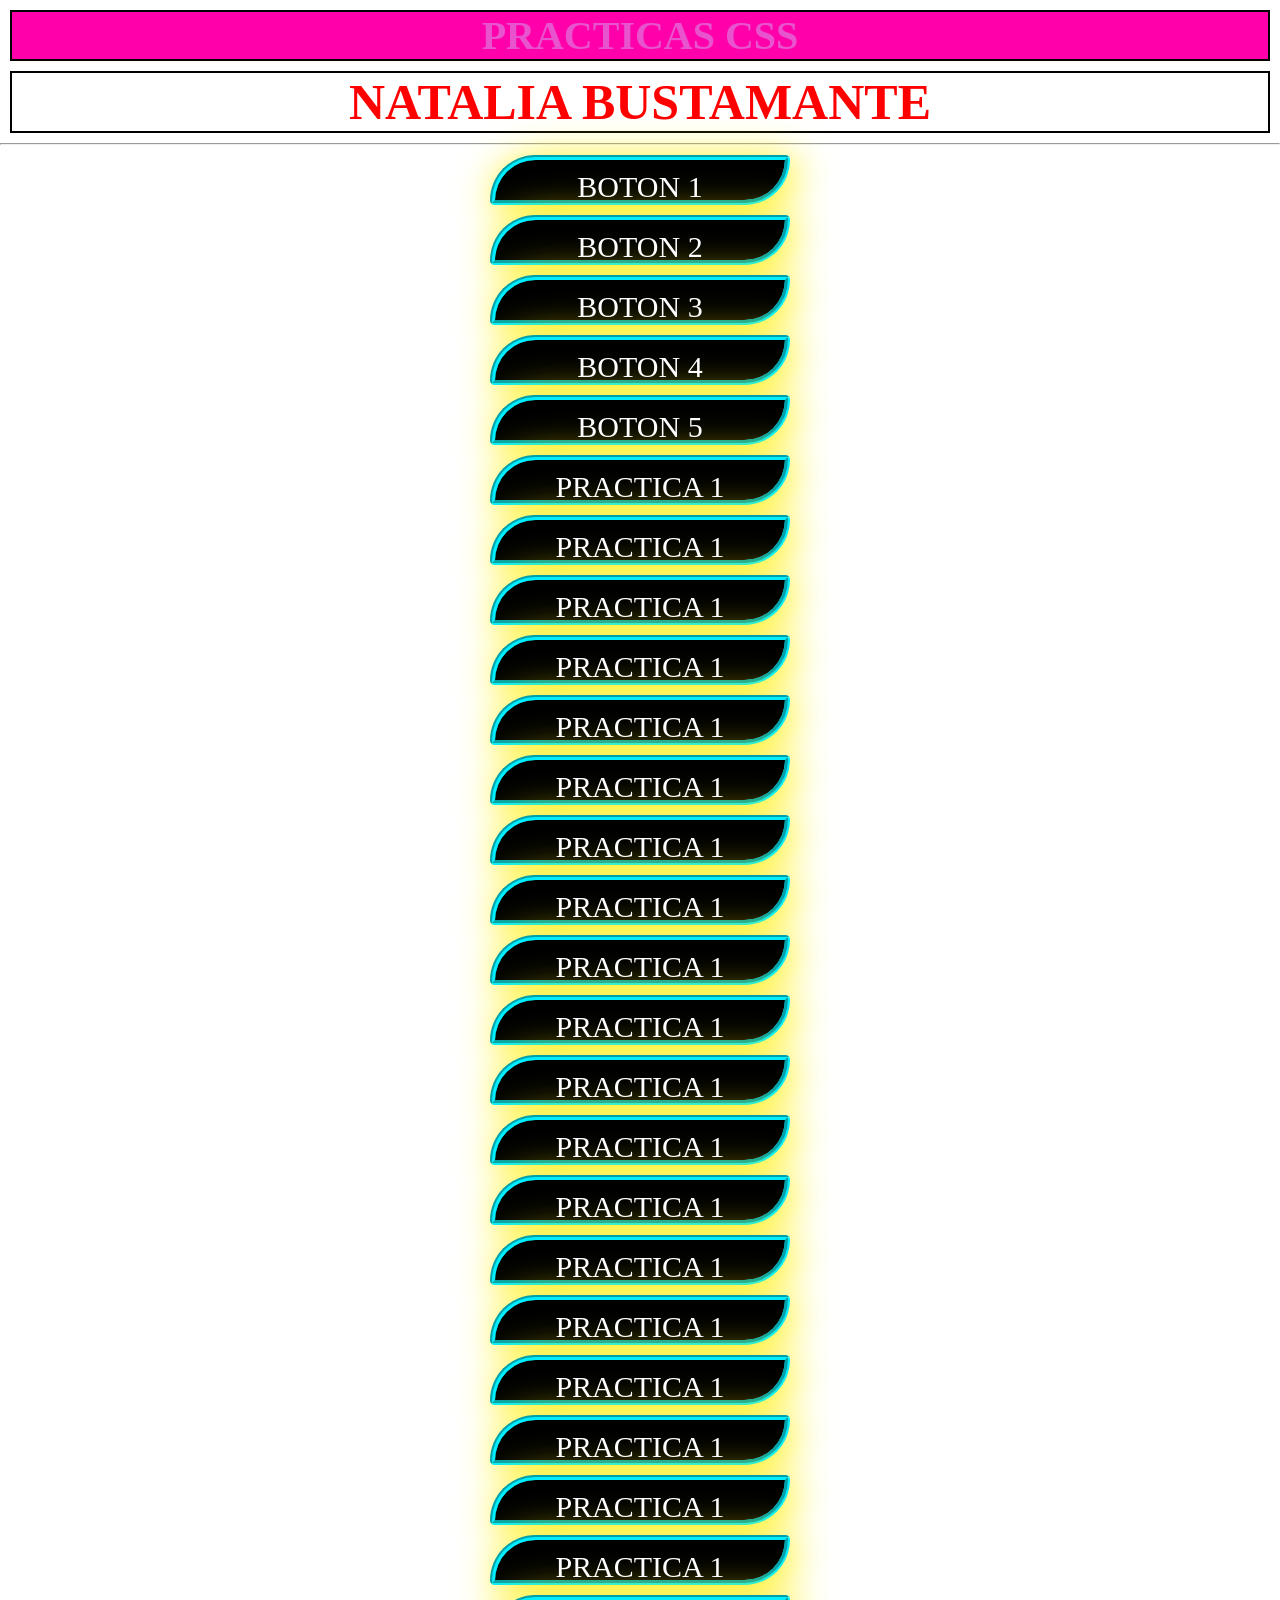
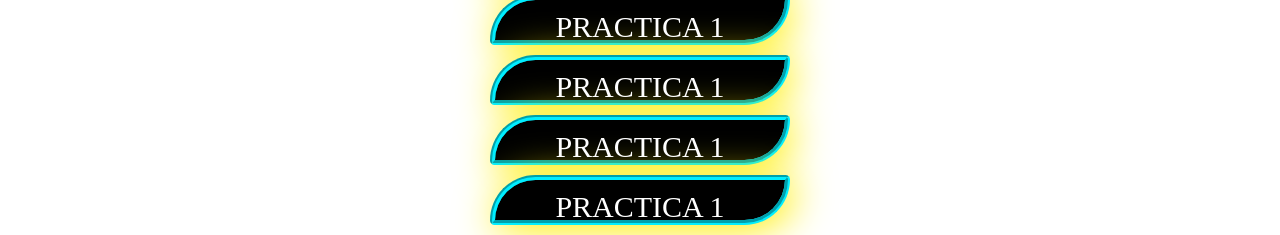
==== index.html @ e0bf0e0a "CSS" ====
<!DOCTYPE html>
<html lang="en">
<head>
    <meta charset="UTF-8">
    <meta name="viewport" content="width=device-width, initial-scale=1.0">
    <title>MI PRIMERA VEZ CON CSS</title>
    <link rel="stylesheet" href="estilos.css">
    <style>
        h1 {
            color: red;
            font-size: 50px;
            border:2px solid black;
            text-align:center;
            margin:10px;
        }
    </style>
</head>
<body>
    <div style="color:rgba(224, 109, 215, 0.774); font-size:40px;
    font-weight:bold;text-align:center;background: #FF00AB;
    border:2px solid black; margin: 10px; ">
        PRACTICAS CSS
    </div>
    <h1>NATALIA BUSTAMANTE</h1>
    <hr>
    <a id="boton1">BOTON 1</a>
    <a id="boton2">BOTON 2</a>
    <a id="boton3">BOTON 3</a>
    <a id="boton4">BOTON 4</a>
    <a id="boton5">BOTON 5</a>
    <a href="">PRACTICA 1</a>
    <a href="">PRACTICA 1</a>
    <a href="">PRACTICA 1</a>
    <a href="">PRACTICA 1</a>
    <a href="">PRACTICA 1</a>
    <a href="">PRACTICA 1</a>
    <a href="">PRACTICA 1</a>
    <a href="">PRACTICA 1</a>
    <a href="">PRACTICA 1</a>
    <a href="">PRACTICA 1</a>
    <a href="">PRACTICA 1</a>
    <a href="">PRACTICA 1</a>
    <a href="">PRACTICA 1</a>
    <a href="">PRACTICA 1</a>
    <a href="">PRACTICA 1</a>
    <a href="">PRACTICA 1</a>
    <a href="">PRACTICA 1</a>
    <a href="">PRACTICA 1</a>
    <a href="">PRACTICA 1</a>
    <a href="">PRACTICA 1</a>
    <a href="">PRACTICA 1</a>
    <a href="">PRACTICA 1</a>
    <a href="">PRACTICA 1</a>
   
</body>
</html>
---- estilos.css ----
* {
    margin: 0px;
    padding: 0px;
    box-sizing: border-box;

}
@font-face {
    font-family: "MiRoboto";
    src: url("Roboto/PlaywriteBEWALGuides-Regular.ttf") format("ttf");
}
h2{
    text-align: center;
    font-size: 100px;
    color: rgb(10, 80, 19);
    text-shadow: 5px 5px 0px black;
}

a{
    display: block;
    text-align: center;
    text-decoration: none;
    background: black;
    color: white;
    width: 300px;
    height: 50px;
    font-size: 30px;
    margin: 10px auto;
    padding: 10px;
    border: #00eeff groove 5px;
    border-radius: 50px 5px 50px 5px;
    box-shadow: 5px 5px 40px #ffee00;
    font-family: "MiRoboto";
}

a:hover{
    display:block;
    text-align: center;
    text-decoration: none;
    background: #00eeff;
    color:#ffee00;
    width: 300px;
    height: 50px;
    font-size: 30px;
    margin:10px auto;
    padding: 10px;
    border:#00eeff groove 5px;
    border-radius: 0px;
    box-shadow: 0px 0px 5px yellow;
    font-family: "MiRoboto";
    transition: 1s ease all;
    transform: scale(1.1);

}
#boton1:hover{
    display:block;
    text-align: center;
    text-decoration: none;
    background: #00eeff;
    color:#ffee00;
    width: 300px;
    height: 50px;
    font-size: 30px;
    margin:10px auto;
    padding: 10px;
    border:#b3ff00 groove 5px;
    border-radius: 0px;
    box-shadow: 0px 0px 5px rgb(255, 0, 200);
    font-family: "MiRoboto";
    transition: 1s ease all;
    transform: scale(5.5);

}
#boton2:hover{
    display:block;
    text-align: center;
    text-decoration: none;
    background: #00eeff;
    color:#ffee00;
    width: 300px;
    height: 50px;
    font-size: 30px;
    margin:10px auto;
    padding: 10px;
    border:#ff9900 groove 5px;
    border-radius: 0px;
    box-shadow: 0px 0px 5px rgb(255, 0, 0);
    font-family: "MiRoboto";
    transition: 3s ease all;
    transform: scale(5.5);

}
#boton3:hover{
    display:block;
    text-align: center;
    text-decoration: none;
    background: #00eeff;
    color:#ffee00;
    width: 300px;
    height: 50px;
    font-size: 30px;
    margin:10px auto;
    padding: 10px;
    border:#6200ff groove 5px;
    border-radius: 0px;
    box-shadow: 0px 0px 5px rgb(0, 140, 255);
    font-family: "MiRoboto";
    transition: 1s ease all;
    transform: scale(5.5);

}
#boton4:hover{
    display:block;
    text-align: center;
    text-decoration: none;
    background: #00eeff;
    color:#ffee00;
    width: 300px;
    height: 50px;
    font-size: 30px;
    margin:10px auto;
    padding: 10px;
    border:#b3ff00 groove 5px;
    border-radius: 0px;
    box-shadow: 0px 0px 5px rgb(0, 238, 255);
    font-family: "MiRoboto";
    transition: 2s ease all;
    transform: scale(5.5);

}
#boton5:hover{
    display:block;
    text-align: center;
    text-decoration: none;
    background: #00eeff;
    color:#ffee00;
    width: 300px;
    height: 50px;
    font-size: 30px;
    margin:10px auto;
    padding: 10px;
    border:#024605 groove 5px;
    border-radius: 0px;
    box-shadow: 0px 0px 5px rgba(0, 119, 255, 0.37);
    font-family: "MiRoboto";
    transition: 1s ease all;
    transform: scale(5.5);

}
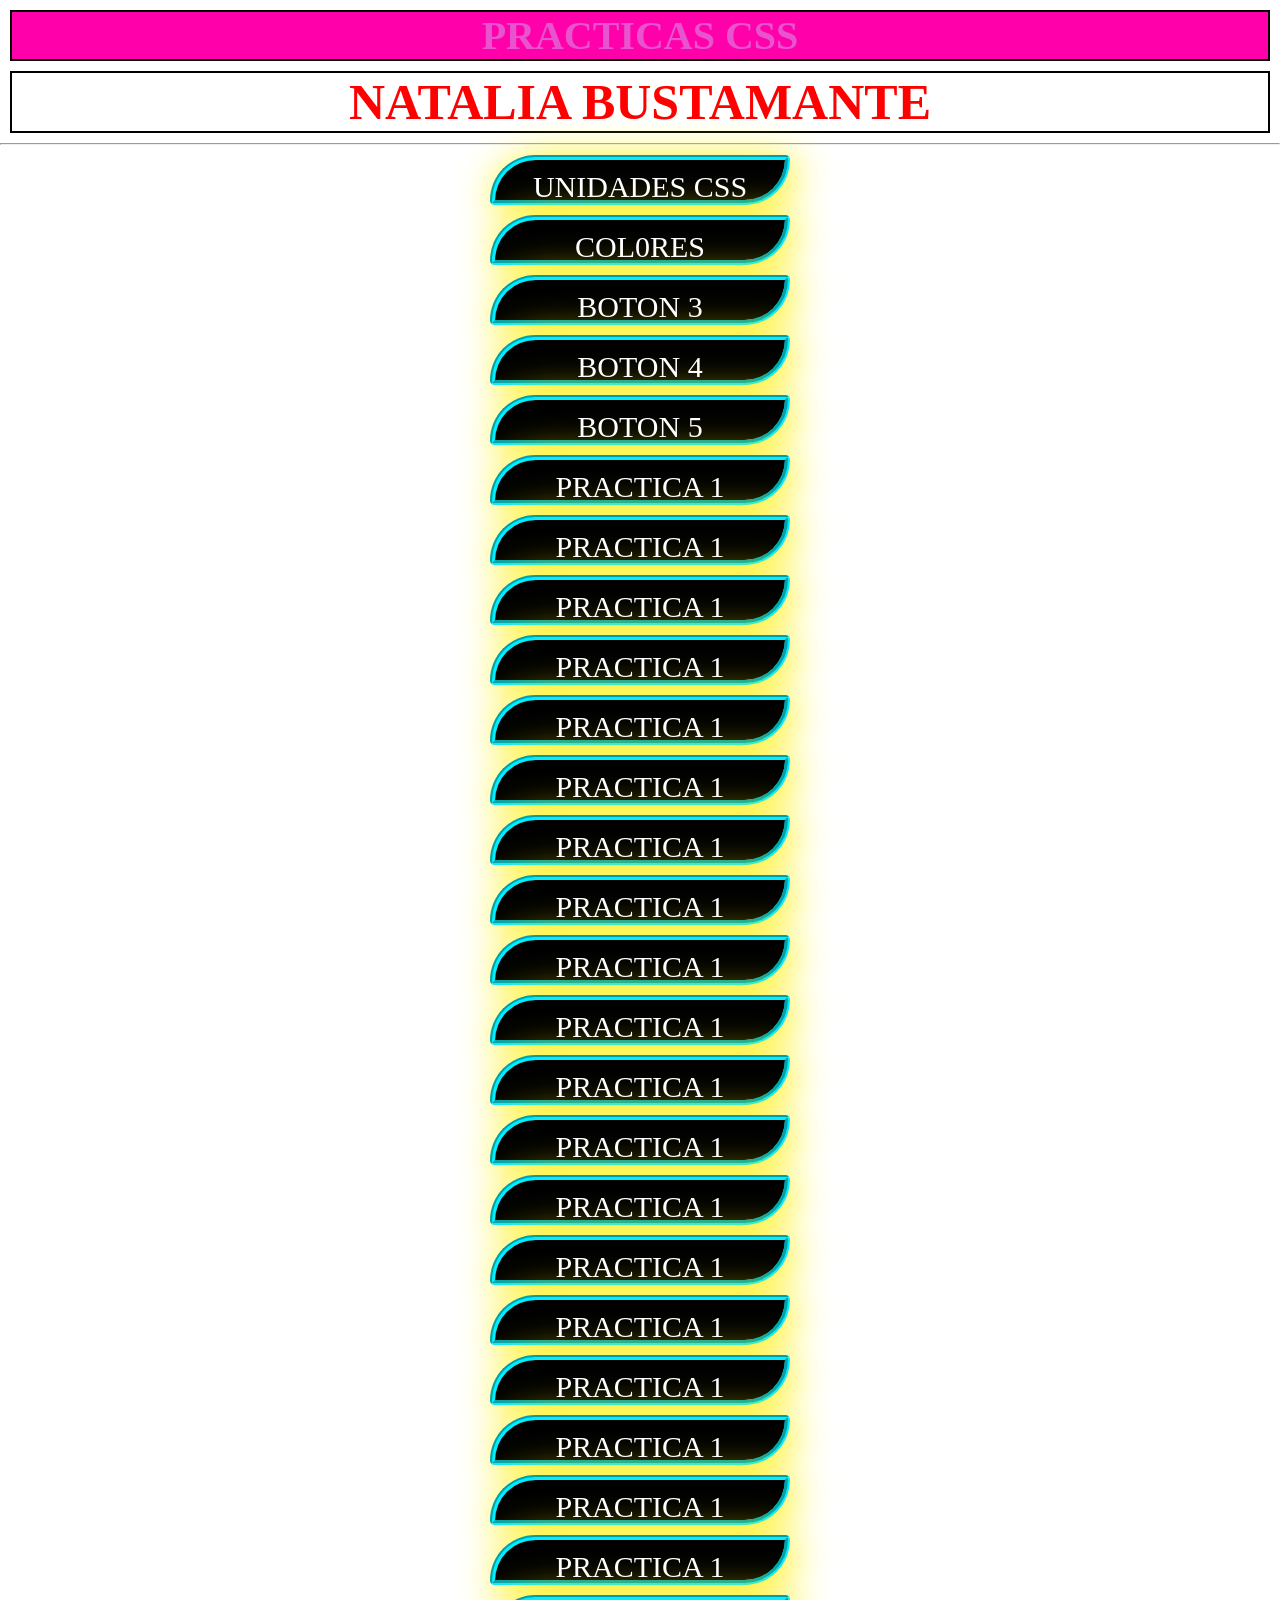
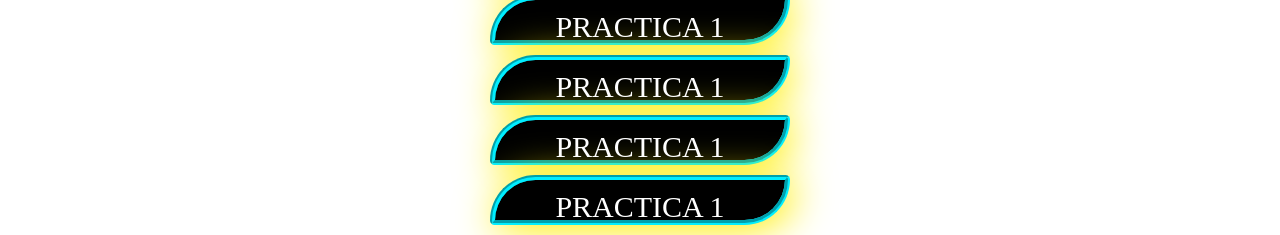
==== commit 85b68645: "CSS" ====
--- a/index.html
+++ b/index.html
@@ -23,8 +23,8 @@
     </div>
     <h1>NATALIA BUSTAMANTE</h1>
     <hr>
-    <a id="boton1">BOTON 1</a>
-    <a id="boton2">BOTON 2</a>
+    <a id="01unidades.html">UNIDADES CSS</a>
+    <a id="02colores.html">COL0RES</a>
     <a id="boton3">BOTON 3</a>
     <a id="boton4">BOTON 4</a>
     <a id="boton5">BOTON 5</a>
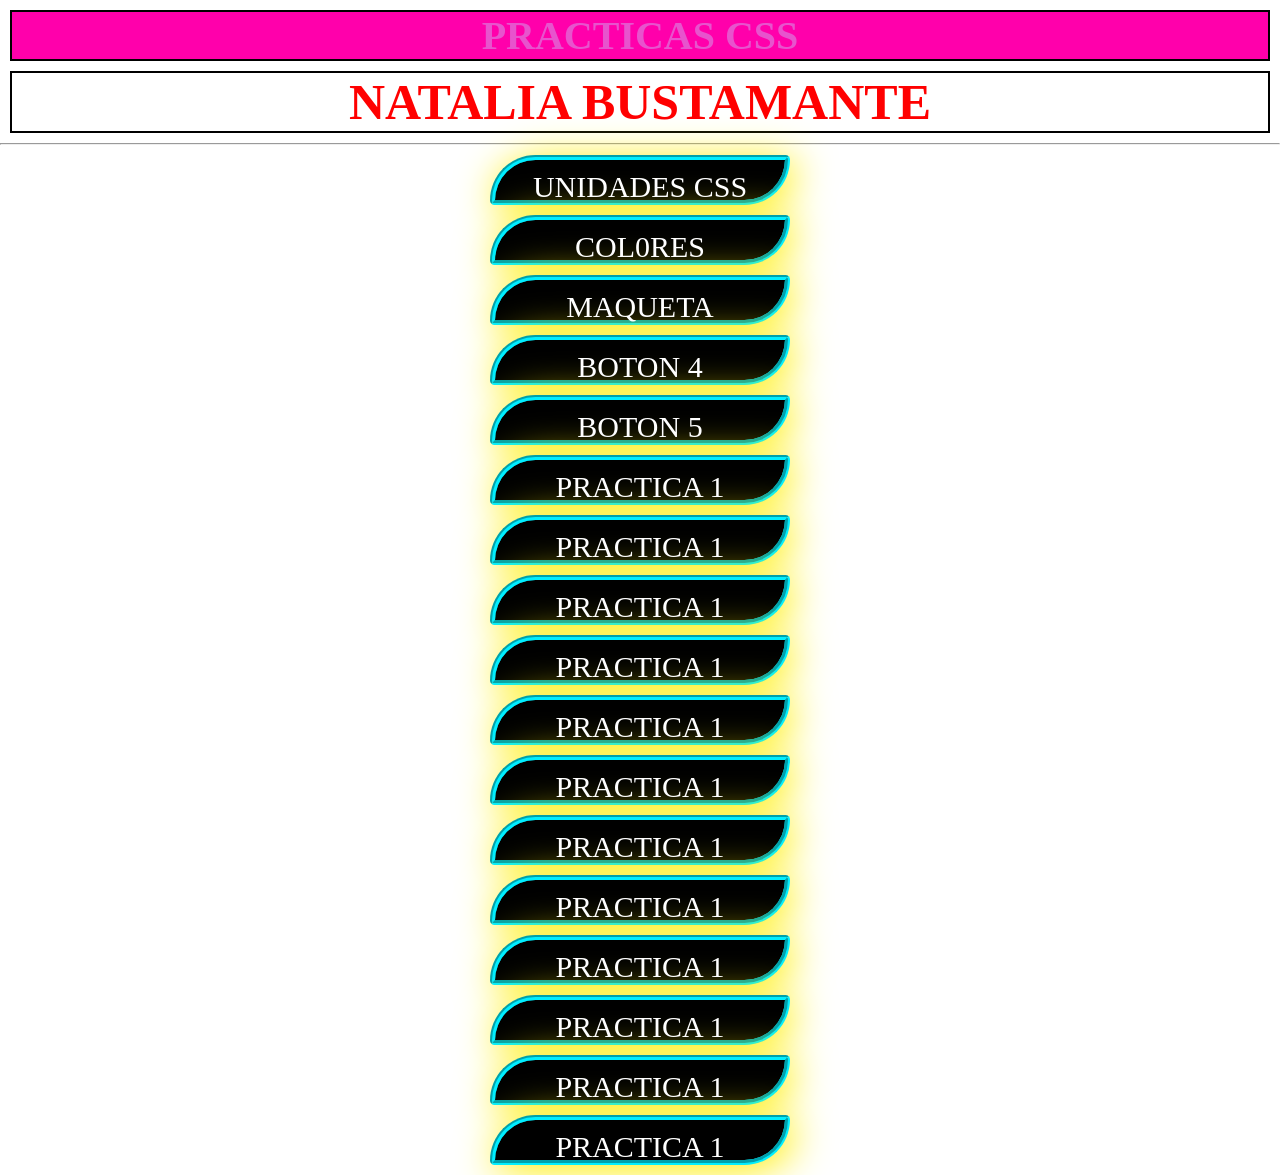
==== commit 7bb6d65f: "Maquetacion" ====
--- a/index.html
+++ b/index.html
@@ -23,9 +23,9 @@
     </div>
     <h1>NATALIA BUSTAMANTE</h1>
     <hr>
-    <a id="01unidades.html">UNIDADES CSS</a>
-    <a id="02colores.html">COL0RES</a>
-    <a id="boton3">BOTON 3</a>
+    <a id="boton1" href="01unidades.html">UNIDADES CSS</a>
+    <a id="boton2" href="02colores.html">COL0RES</a>
+    <a id="boton3" href="maqueta.html">MAQUETA</a>
     <a id="boton4">BOTON 4</a>
     <a id="boton5">BOTON 5</a>
     <a href="">PRACTICA 1</a>
@@ -40,17 +40,5 @@
     <a href="">PRACTICA 1</a>
     <a href="">PRACTICA 1</a>
     <a href="">PRACTICA 1</a>
-    <a href="">PRACTICA 1</a>
-    <a href="">PRACTICA 1</a>
-    <a href="">PRACTICA 1</a>
-    <a href="">PRACTICA 1</a>
-    <a href="">PRACTICA 1</a>
-    <a href="">PRACTICA 1</a>
-    <a href="">PRACTICA 1</a>
-    <a href="">PRACTICA 1</a>
-    <a href="">PRACTICA 1</a>
-    <a href="">PRACTICA 1</a>
-    <a href="">PRACTICA 1</a>
-   
 </body>
 </html>
--- a/estilos.css
+++ b/estilos.css
@@ -16,7 +16,7 @@
 }
 
 a{
-    display: block;
+    display: block; 
     text-align: center;
     text-decoration: none;
     background: black;
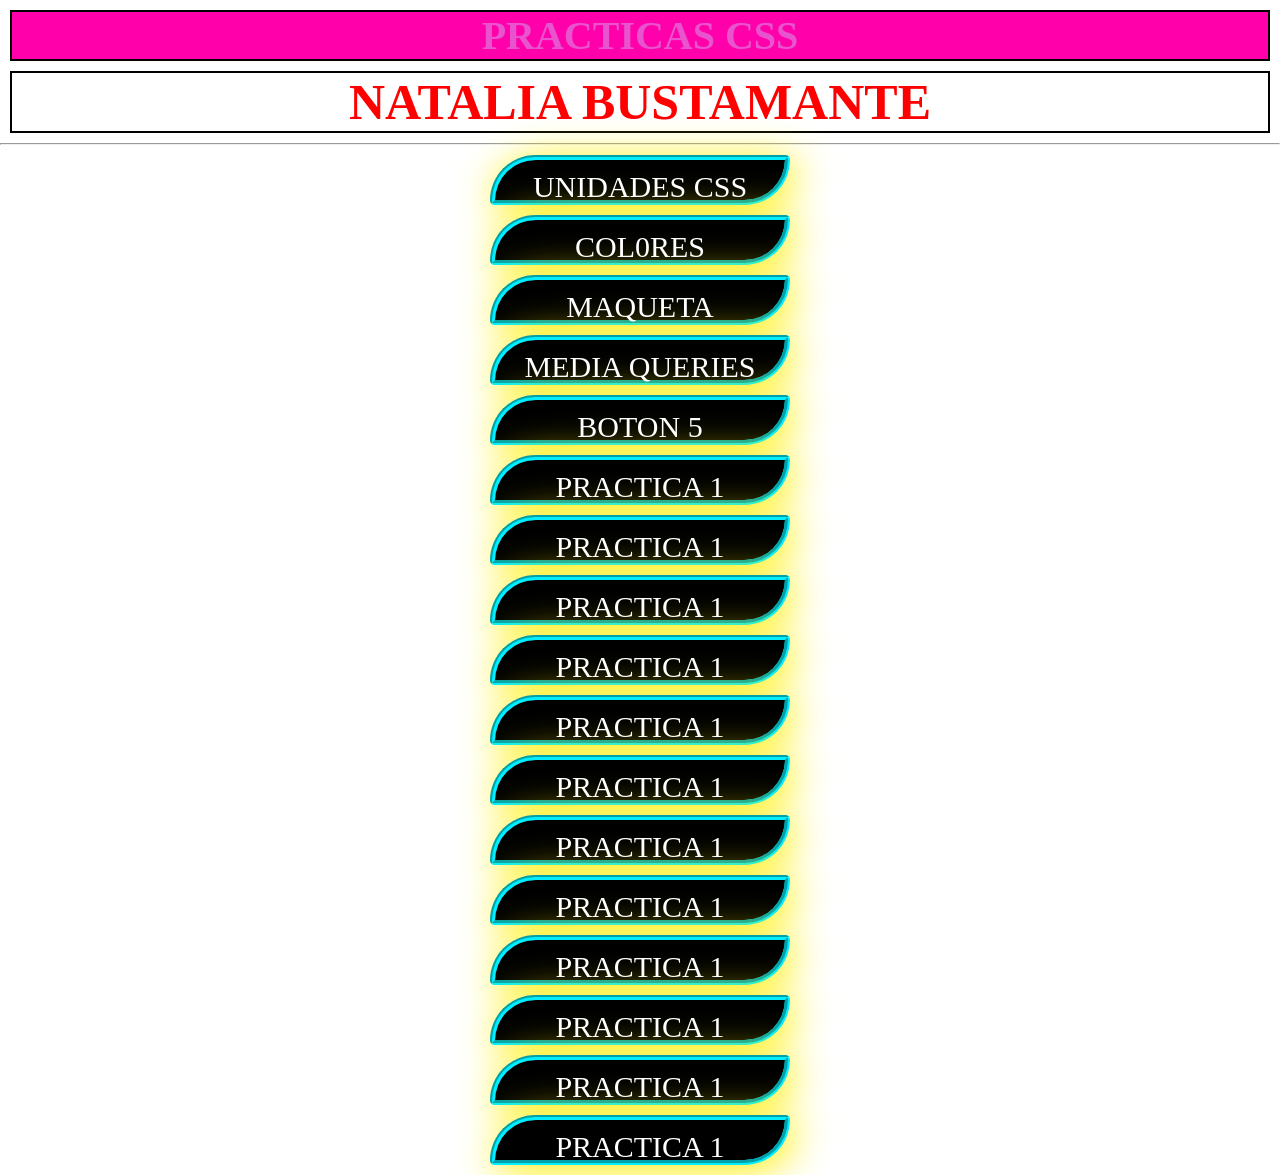
==== commit 26f3ee07: "Medias" ====
--- a/index.html
+++ b/index.html
@@ -26,8 +26,8 @@
     <a id="boton1" href="01unidades.html">UNIDADES CSS</a>
     <a id="boton2" href="02colores.html">COL0RES</a>
     <a id="boton3" href="maqueta.html">MAQUETA</a>
-    <a id="boton4">BOTON 4</a>
-    <a id="boton5">BOTON 5</a>
+    <a id="boton4" href="11media.html">MEDIA QUERIES</a>
+    <a id="boton5" href="05boton.html">BOTON 5</a>
     <a href="">PRACTICA 1</a>
     <a href="">PRACTICA 1</a>
     <a href="">PRACTICA 1</a>
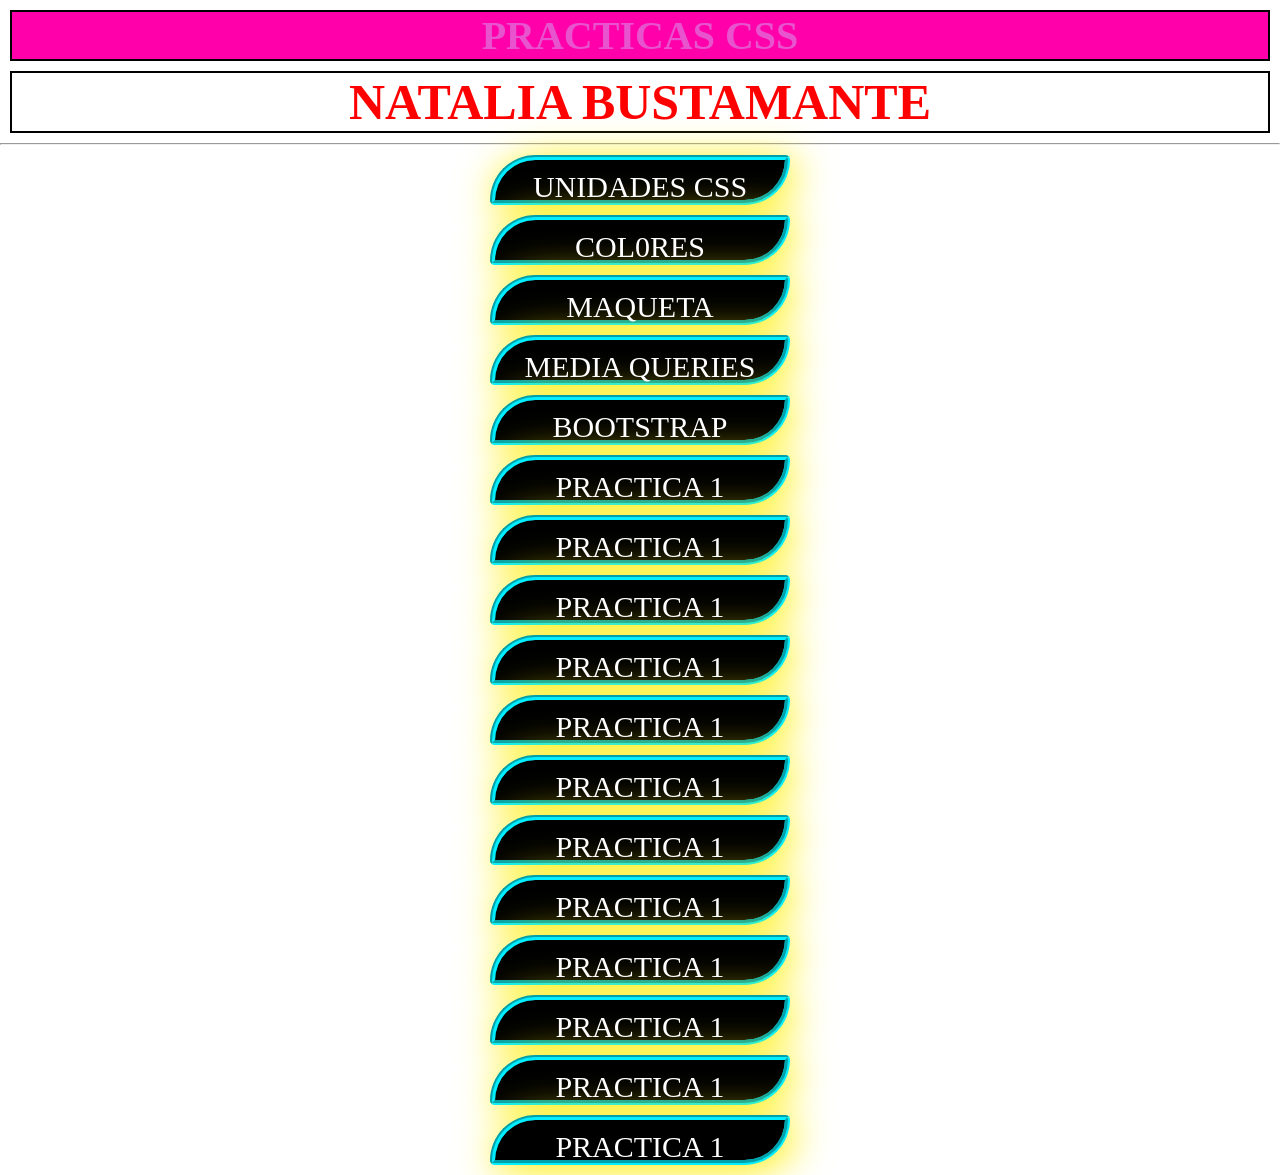
==== commit 80d13006: "Bootstrap" ====
--- a/index.html
+++ b/index.html
@@ -27,7 +27,7 @@
     <a id="boton2" href="02colores.html">COL0RES</a>
     <a id="boton3" href="maqueta.html">MAQUETA</a>
     <a id="boton4" href="11media.html">MEDIA QUERIES</a>
-    <a id="boton5" href="05boton.html">BOTON 5</a>
+    <a id="boton5" href="12bootstrap.html">BOOTSTRAP</a>
     <a href="">PRACTICA 1</a>
     <a href="">PRACTICA 1</a>
     <a href="">PRACTICA 1</a>
